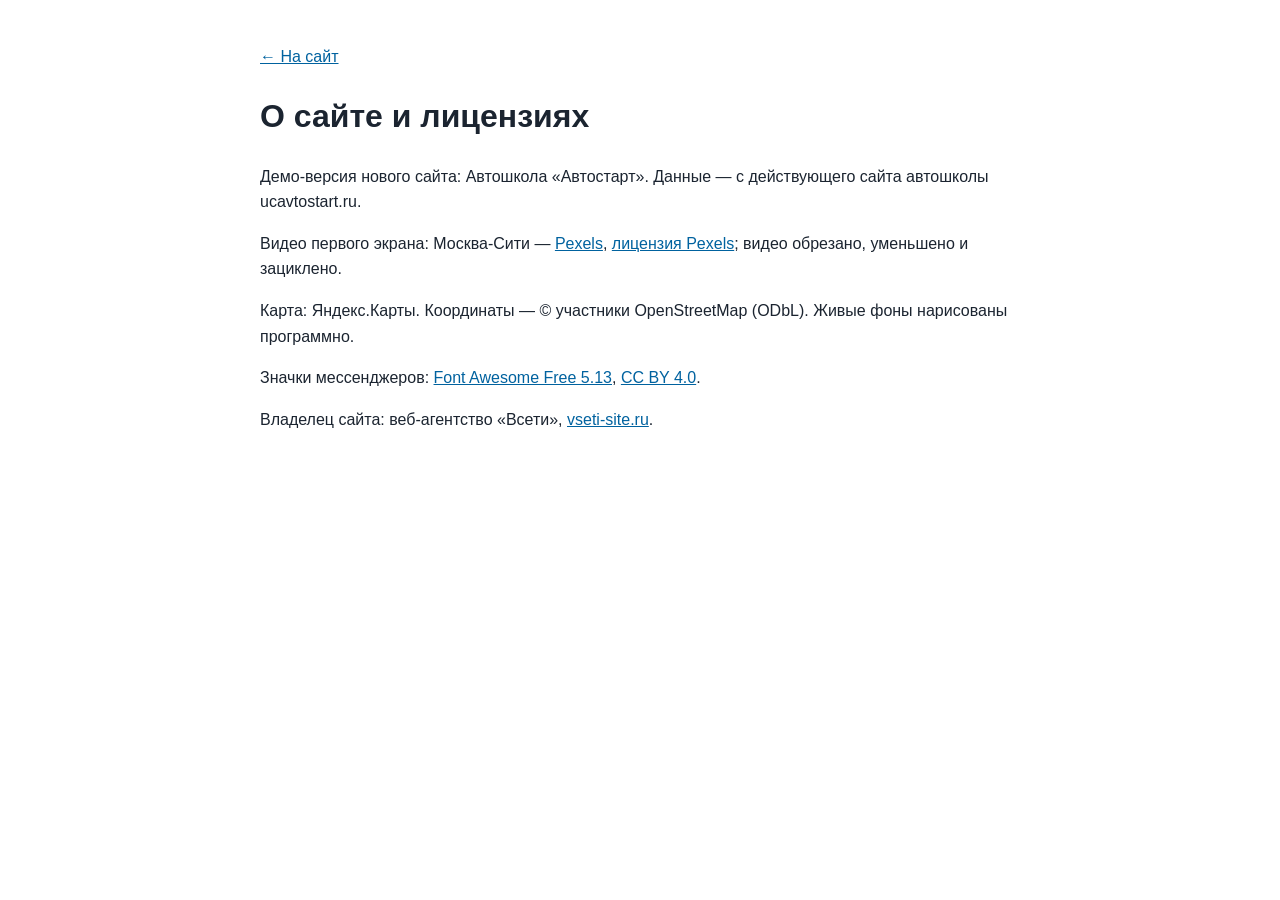
==== credits.html @ 8926f815 "Автошкола «Автостарт»: этап 1 — главная, цены, контакты" ====
<!doctype html><html lang="ru"><head><meta charset="utf-8"><meta name="viewport" content="width=device-width,initial-scale=1"><meta name="robots" content="noindex"><title>О сайте — Автошкола «Автостарт»</title>
<style>body{font:16px/1.6 Inter,Arial,sans-serif;max-width:760px;margin:0 auto;padding:28px 18px;color:#1b2430}a{color:#00629f}</style></head><body>
<p><a href="./">← На сайт</a></p><h1>О сайте и лицензиях</h1>
<p>Демо-версия нового сайта: Автошкола «Автостарт». Данные — с действующего сайта автошколы ucavtostart.ru.</p>
<p>Видео первого экрана: Москва-Сити — <a href="https://www.pexels.com/video/5955755/" target="_blank" rel="noopener">Pexels</a>, <a href="https://www.pexels.com/license/" target="_blank" rel="noopener">лицензия Pexels</a>; видео обрезано, уменьшено и зациклено.</p>
<p>Карта: Яндекс.Карты. Координаты — © участники OpenStreetMap (ODbL). Живые фоны нарисованы программно.</p>
<p>Значки мессенджеров: <a href="https://fontawesome.com" target="_blank" rel="noopener">Font Awesome Free 5.13</a>, <a href="https://creativecommons.org/licenses/by/4.0/" target="_blank" rel="noopener">CC BY 4.0</a>.</p>
<p>Владелец сайта: веб-агентство «Всети», <a href="https://vseti-site.ru" target="_blank" rel="noopener">vseti-site.ru</a>.</p>
</body></html>
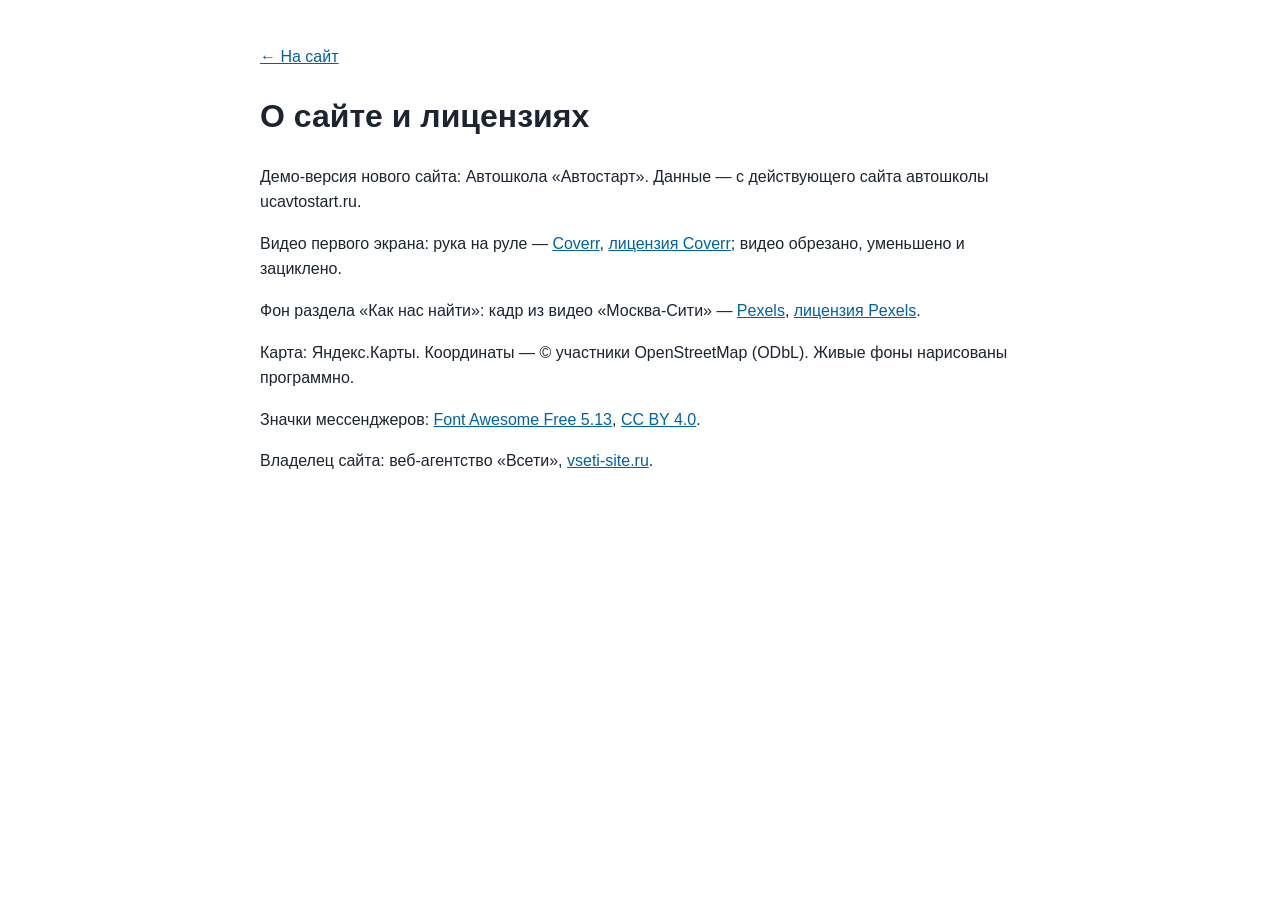
==== commit c16fa915: "Первый экран: видео за рулём, без облаков; «Как нас найти»: за картой картинка города Co-Authored-By" ====
--- a/credits.html
+++ b/credits.html
@@ -2,7 +2,8 @@
 <style>body{font:16px/1.6 Inter,Arial,sans-serif;max-width:760px;margin:0 auto;padding:28px 18px;color:#1b2430}a{color:#00629f}</style></head><body>
 <p><a href="./">← На сайт</a></p><h1>О сайте и лицензиях</h1>
 <p>Демо-версия нового сайта: Автошкола «Автостарт». Данные — с действующего сайта автошколы ucavtostart.ru.</p>
-<p>Видео первого экрана: Москва-Сити — <a href="https://www.pexels.com/video/5955755/" target="_blank" rel="noopener">Pexels</a>, <a href="https://www.pexels.com/license/" target="_blank" rel="noopener">лицензия Pexels</a>; видео обрезано, уменьшено и зациклено.</p>
+<p>Видео первого экрана: рука на руле — <a href="https://coverr.co/videos/hand-on-a-steering-wheel-hrup2fwk9p" target="_blank" rel="noopener">Coverr</a>, <a href="https://coverr.co/license" target="_blank" rel="noopener">лицензия Coverr</a>; видео обрезано, уменьшено и зациклено.</p>
+<p>Фон раздела «Как нас найти»: кадр из видео «Москва-Сити» — <a href="https://www.pexels.com/video/5955755/" target="_blank" rel="noopener">Pexels</a>, <a href="https://www.pexels.com/license/" target="_blank" rel="noopener">лицензия Pexels</a>.</p>
 <p>Карта: Яндекс.Карты. Координаты — © участники OpenStreetMap (ODbL). Живые фоны нарисованы программно.</p>
 <p>Значки мессенджеров: <a href="https://fontawesome.com" target="_blank" rel="noopener">Font Awesome Free 5.13</a>, <a href="https://creativecommons.org/licenses/by/4.0/" target="_blank" rel="noopener">CC BY 4.0</a>.</p>
 <p>Владелец сайта: веб-агентство «Всети», <a href="https://vseti-site.ru" target="_blank" rel="noopener">vseti-site.ru</a>.</p>
